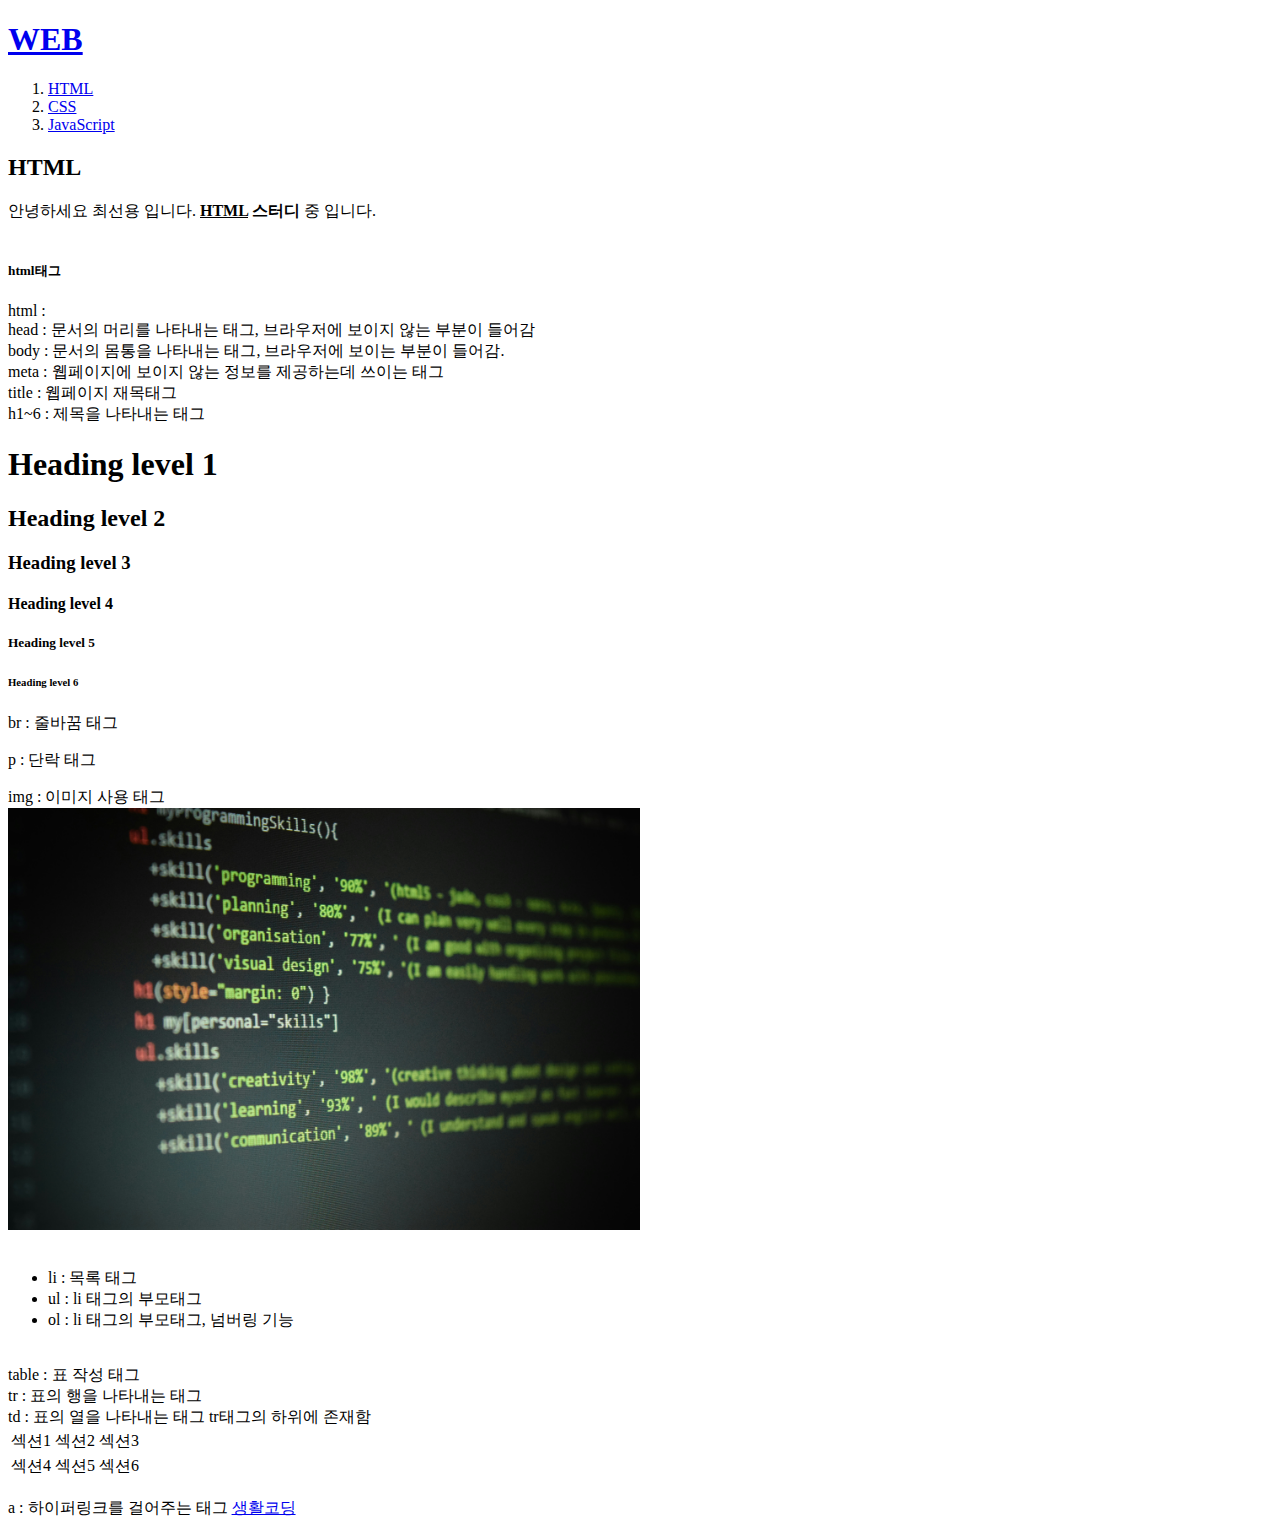
==== index.html @ c69951b6 "생활코딩 web1 스터디" ====
<!DOCTYPE html>
<html>
<head>
    <title>WEB1 - HTML</title>
    <meta charset="utf-8">
</head>
<body>
    <h1><a href="index.html">WEB</a></h1>
    <ol>
        <li><a href="1.html">HTML</a></li>
        <li><a href="2.html">CSS</a></li>
        <li><a href="2.html">JavaScript</a></li>
    </ol>
    <h2>HTML</h2>
    안녕하세요 최선용 입니다. <b><u>HTML</u> 스터디</b> 중 입니다.<br>
    <br>
    <h5>html태그</h5>
    html : <br>
    head : 문서의 머리를 나타내는 태그, 브라우저에 보이지 않는 부분이 들어감<br>
    body : 문서의 몸통을 나타내는 태그, 브라우저에 보이는 부분이 들어감.<br>
    meta : 웹페이지에 보이지 않는 정보를 제공하는데 쓰이는 태그<br>
    title : 웹페이지 재목태그<br>
    h1~6 : 제목을 나타내는 태그<br>
    <h1>Heading level 1</h1>
    <h2>Heading level 2</h2>
    <h3>Heading level 3</h3>
    <h4>Heading level 4</h4>
    <h5>Heading level 5</h5>
    <h6>Heading level 6</h6>
    br : 줄바꿈 태그<br>
    <p>p : 단락 태그</p>
    img : 이미지 사용 태그<br>
    <img src="html.jpg" width="50%"><br><br>
    <ul>
        <li>li : 목록 태그</li>
        <li>ul : li 태그의 부모태그</li>
        <li>ol : li 태그의 부모태그, 넘버링 기능</li>
    </ul><br>
    table : 표 작성 태그<br>
    tr : 표의 행을 나타내는 태그<br>
    td : 표의 열을 나타내는 태그 tr태그의 하위에 존재함<br>
    <table>
        <tr>
            <td>섹션1</td>
            <td>섹션2</td>
            <td>섹션3</td>
        </tr>
        <tr>
            <td>섹션4</td>
            <td>섹션5</td>
            <td>섹션6</td>
        </tr>
    </table><br>
    a : 하이퍼링크를 걸어주는 태그 <a href="https://opentutorials.org/course/3083" target="_blank">생활코딩</a><br>
</body>
</html>
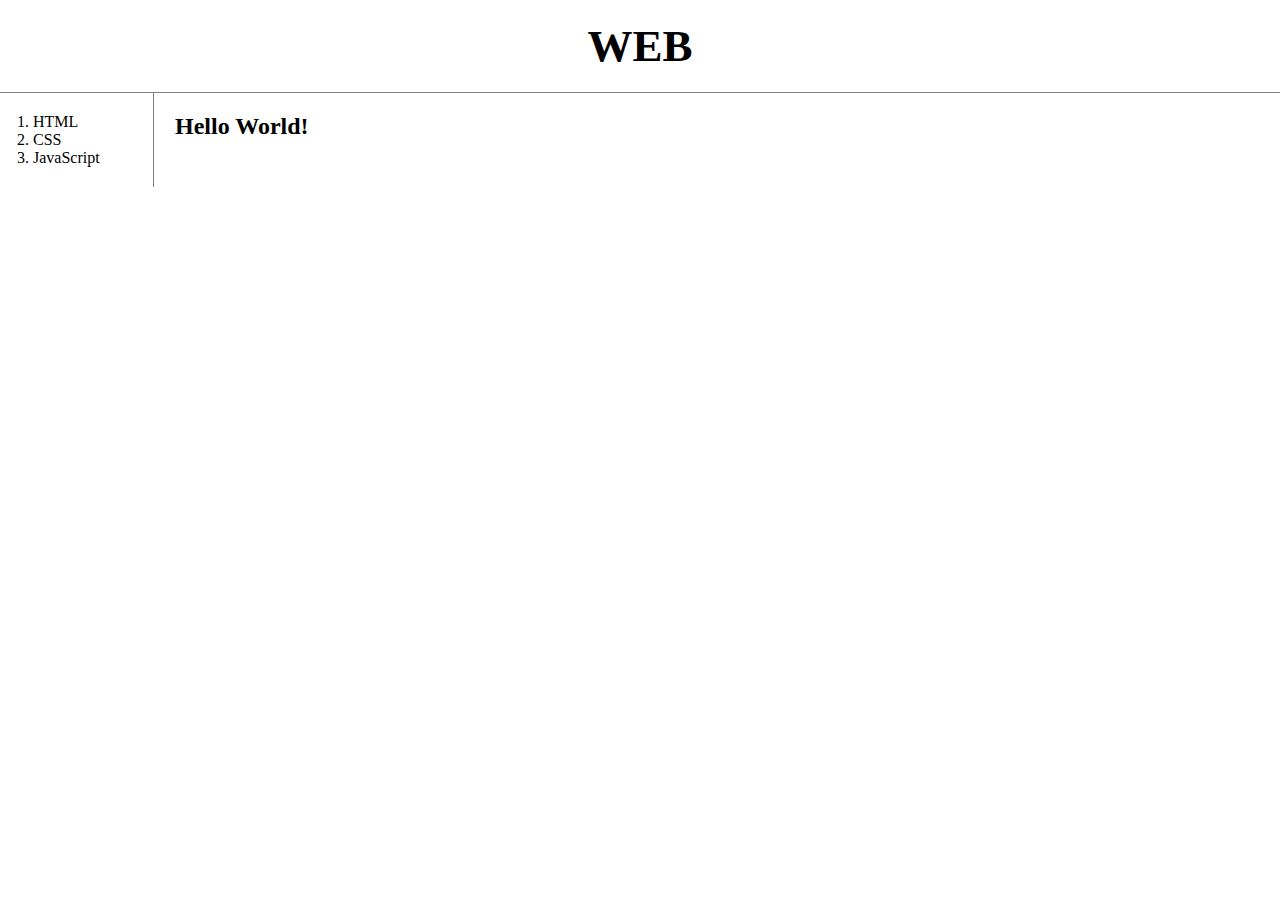
==== commit cc578b71: "10/23 study" ====
--- a/index.html
+++ b/index.html
@@ -3,55 +3,21 @@
 <head>
     <title>WEB1 - HTML</title>
     <meta charset="utf-8">
+    <link rel="stylesheet" href="style.css">
 </head>
 <body>
     <h1><a href="index.html">WEB</a></h1>
-    <ol>
-        <li><a href="1.html">HTML</a></li>
-        <li><a href="2.html">CSS</a></li>
-        <li><a href="2.html">JavaScript</a></li>
-    </ol>
-    <h2>HTML</h2>
-    안녕하세요 최선용 입니다. <b><u>HTML</u> 스터디</b> 중 입니다.<br>
-    <br>
-    <h5>html태그</h5>
-    html : <br>
-    head : 문서의 머리를 나타내는 태그, 브라우저에 보이지 않는 부분이 들어감<br>
-    body : 문서의 몸통을 나타내는 태그, 브라우저에 보이는 부분이 들어감.<br>
-    meta : 웹페이지에 보이지 않는 정보를 제공하는데 쓰이는 태그<br>
-    title : 웹페이지 재목태그<br>
-    h1~6 : 제목을 나타내는 태그<br>
-    <h1>Heading level 1</h1>
-    <h2>Heading level 2</h2>
-    <h3>Heading level 3</h3>
-    <h4>Heading level 4</h4>
-    <h5>Heading level 5</h5>
-    <h6>Heading level 6</h6>
-    br : 줄바꿈 태그<br>
-    <p>p : 단락 태그</p>
-    img : 이미지 사용 태그<br>
-    <img src="html.jpg" width="50%"><br><br>
-    <ul>
-        <li>li : 목록 태그</li>
-        <li>ul : li 태그의 부모태그</li>
-        <li>ol : li 태그의 부모태그, 넘버링 기능</li>
-    </ul><br>
-    table : 표 작성 태그<br>
-    tr : 표의 행을 나타내는 태그<br>
-    td : 표의 열을 나타내는 태그 tr태그의 하위에 존재함<br>
-    <table>
-        <tr>
-            <td>섹션1</td>
-            <td>섹션2</td>
-            <td>섹션3</td>
-        </tr>
-        <tr>
-            <td>섹션4</td>
-            <td>섹션5</td>
-            <td>섹션6</td>
-        </tr>
-    </table><br>
-    a : 하이퍼링크를 걸어주는 태그 <a href="https://opentutorials.org/course/3083" target="_blank">생활코딩</a><br>
+    <div id="grid">
+        <ol>
+            <li><a href="1.html">HTML</a></li>
+            <li><a href="2.html">CSS</a></li>
+            <li><a href="2.html">JavaScript</a></li>
+        </ol>
+        <div id="article">
+            <h2>Hello World!</h2>
+        </div>
+    </div>
+
 </body>
 </html>
 
--- a/style.css
+++ b/style.css
@@ -0,0 +1,43 @@
+#grid{
+    border:0px solid ;
+    display:grid;
+    grid-template-columns: 150px 1fr;
+}
+body{
+    margin:0px
+}
+a {
+    color:black;
+    text-decoration: none;
+}
+h1 {
+    font-size:45px;
+    text-align:center;
+    border-bottom: 1px solid gray;
+    margin:0px;
+    padding:20px;
+}
+ol {
+    border-right: 1px solid gray;
+    width:100px;
+    margin:0px;
+    padding:20px;
+}
+#grid ol{
+    padding-left:33px;
+}
+#grid #article{
+    padding-left:25px;
+}
+@media(max-width:800px){
+    #grid{
+        display: block;
+    }
+    ol{
+        border-right:none;
+    }
+    h1{
+        border-bottom:none;
+    }
+    
+}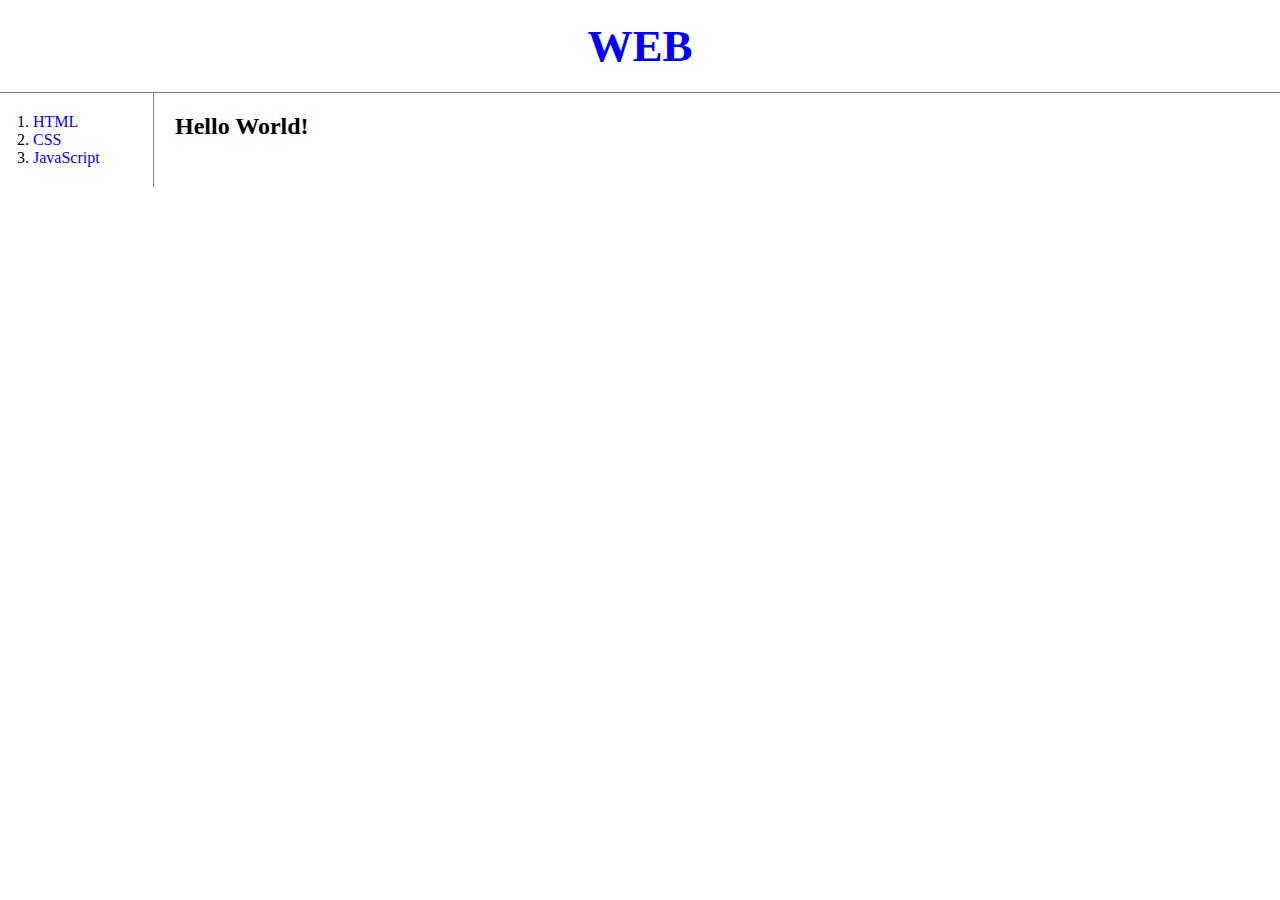
==== commit f47c0358: "10/24 study" ====
--- a/index.html
+++ b/index.html
@@ -19,5 +19,4 @@
     </div>
 
 </body>
-</html>
-
+</html>--- a/style.css
+++ b/style.css
@@ -7,8 +7,8 @@
     margin:0px
 }
 a {
-    color:black;
     text-decoration: none;
+    color: blue;
 }
 h1 {
     font-size:45px;
